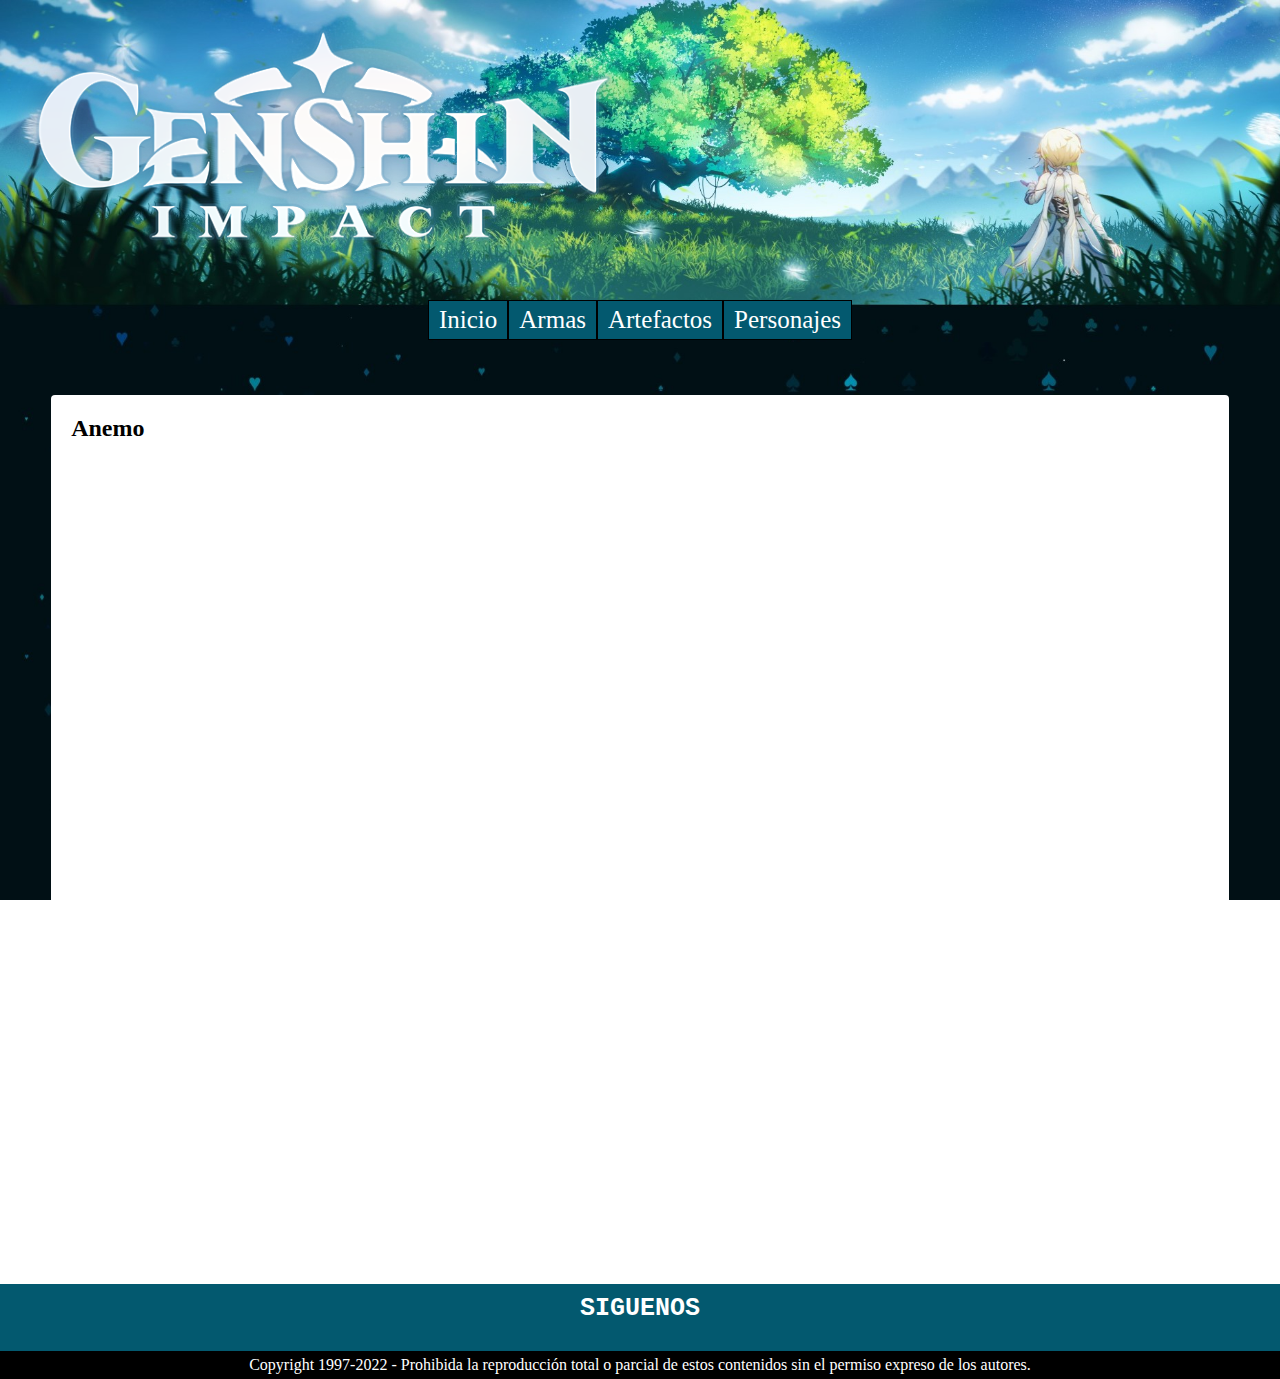
==== Paginas/anemo.html @ 6d5382c7 "este es el primer commit" ====
<!DOCTYPE html>
<html lang="es">
<head>
    <meta charset="UTF-8">
    <meta http-equiv="X-UA-Compatible" content="IE=edge">
    <meta name="viewport" content="width=device-width, initial-scale=1.0">
    <title>Tour por Teyvat</title>
    <link rel="icon" href="../Multimedia/favicon.ico" type="image/x-icon">
    <link rel="stylesheet" href="../CSS/estilos.css">
</head>
<body>
    
    <div class="contenedorGrid">
        <div class="logoGrid">
            <img src="../Multimedia/logo.png" alt="">
        </div>
        <header class="menuGrid">
        <nav class="navegador">
            <ul class="menu">
                <li><a href="../index.html">Inicio</a></li>
                <li><a href="armas.html">Armas</a></li>
                <li><a href="artefactos.html">Artefactos</a></li>
                <li>
                    <a href="personajes.html">Personajes</a>
                    <ul class="submenu">
                        <li><a href="hydro.html">Hydro</a></li>
                        <li><a href="cryo.html">Cryo</a></li>
                        <li><a href="pyro.html">Pyro</a></li>
                        <li><a href="anemo.html">Anemo</a></li>
                        <li><a href="geo.html">Geo</a></li>
                        <li><a href="electro.html">Electro</a></li>
                    </ul>
                </li>
            </ul>
        </nav>
       </header>
<main class="mainGrid">
    <div id="contenedor"> 
        <h2>Anemo</h2>
    </div>

</main>
    <footer class="footerGrid">
        <p class="footer_title">SIGUENOS</p>
        <div class="redes">
            <a href=""><img src="../multimedia/Instagram-icon.png" alt=""/></a>
            <a href=""><img src="../multimedia/Twitter-icon.png" alt=""/></a>
            <a href=""><img src="../multimedia/tumblr-icon.png" alt=""/></a>
        </div>
        <p class="footer_copy">Copyright 1997-2022 - Prohibida la reproducción total o parcial de estos contenidos sin el permiso expreso de los autores.</p>
    </footer>
    </div>
</body>
</html>
---- CSS/estilos.css ----
*{margin: 0;
padding: 0;}



    .contenedorGrid {  display: grid;
        grid-template-columns: 1fr;
        grid-template-rows: 0.4fr 0.2fr 3.1fr 0.3fr;
        gap: 20px 0px;
        grid-auto-flow: row;
        grid-template-areas:
        "logoGrid"
        "menuGrid"
        "mainGrid"
        "footerGrid";
        align-content: space-between;
    }
  
    .logoGrid { grid-area: logoGrid; }
    .logoGrid img {
        width: 50%;
        height: auto;
    }
    .menuGrid { grid-area: menuGrid; }
  
    .footerGrid { grid-area: footerGrid; 
        display: flex;
        flex-direction: column;    
        margin-top: 20px;
        position: relative;
        justify-content: space-between;
    }
    .footerGrid p {
        align-self: center;

    }
  
  .mainGrid { grid-area: mainGrid; 
    margin-bottom: 34px;
  }


.intro {
    display: flex;
    flex-direction: row-reverse;
    align-items: center;
}

.intro img {
    width: 30%;
    padding: 20px;
}

#contenedor p {
    padding: 30px;
    line-height: 25px;
}

header img {
    width: 100%;
}

header{
    position: sticky;
    top: 0;
}


body {
    background-image: url('../Multimedia/background.jpg');
    background-size: cover;
    background-attachment: fixed;
    overflow-x:hidden;
    
}



.menu li {
    
    list-style: none;
    display: inline-block;
    padding: 5px 10px;
    font-size: 25px;
    border: 1px solid;
    background-color: rgb(3, 89, 111);

}
.menu li a{
    list-style: none;
    text-decoration: none;
    color: #ffffff;
}

.submenu {
    display: none;
    position: absolute;
    margin-top: 6px;
    margin-left:20px;
}

.submenu li {
    display: block;
}


.menu {
    display: flex;
    flex-direction: row;
    justify-content: center;
}

.menu li:hover ul {
    display: block;
}

#contenedor {
    min-height: 100%;
    padding: 20px;
    margin: 1.5% 4%;
    background-color: #ffffff;
    border-radius: 4px;
}


footer {
    width: 100%;
    bottom: 0px;
    background-color: rgb(3, 89, 111);
    padding-top: 10px;
}
footer img {
    width: 50px;
    margin: 5px;
 
}

.footer_title {
    font-size: 25px;
    color: #ffffff;
    font-weight: bold;
    font-family:'Courier New', Courier, monospace
    
}
.footer_copy {
    background-color: black;
    color: #ffffff;
    padding: 5px;
    margin-top: 10px;
    align-self: center;
    text-align: center;
    width: 100%;
}

.redes {
    display: flex;
    flex-direction: row;
    justify-content: center;
}


/*artefactos*/

.table {
    background-color: aliceblue;
    margin:auto;
}

.table td {
    border: 1px solid;
    padding: 3px;

}
.table th {
    padding: 10px;
    background-color: rgb(90, 15, 160);
    color: #ffffff;

}

/*personajes*/
.elementos {
    display: flex;
    flex-direction: column;
}
.elemento {
    display: flex;
    flex-direction: row;
    border-radius: 10px;
}
.elemento img {
    height: 60px;
    width: 60px;
    align-self: center;
    margin-left: 15px;
}
.elemento h3 {
    margin-left: 25px;
    font-size: 3em;
}
.hydro h3 {
    color: rgb(3 229 253);
}
.hydro {
    background-color: #05e4fd1f;
}
.cryo {
    background-color: #9eeff321;
}
.cryo h3 {
    color: #9eeff3;
}
.pyro {
    background-color: #fba36963;
}
.pyro h3 {
    color: rgb(245, 56, 56);
}
.anemo {
    background-color: #a7f4cd63;
}
.anemo h3 {
    color: #59deb4;
}
.geo {
    background-color: #f6da6266;
}
.geo h3 {
    color: #f6b631;
}
.electro {
    background-color: #dfbbfd5c;
}
.electro h3 {
    color: #d798fc;
}
.elementos a {
    text-decoration: none;
}

/* Hydro */

.personajes {
    display: flex;
    flex-flow: row wrap;
    justify-content: center;

}
.personajes a {
    text-decoration: none;
}
.personaje {
    display: flex;
    flex-direction: column;
    width: 150px;
    margin: 5px;
    height: 325px;
}
.personajeNombre h4 {
    text-align: center;
    padding: 5px;
    color: #ffffff;
}

.cincoEstrellas {
    background-color: #d0a028c2;
    border: 1px solid #d0a028c2;
    border-radius: 10px;
}
.cuatroEstrellas {
    background-color: #7128d0bd;
    border: 1px solid #7128d0bd;
    border-radius: 10px;
}
.personajesDescripcion {
    display: flex;
    flex-direction: column;
}
.personajeDescripcion {
    display: flex;
    flex-direction: row;
}
.fullImgPj {
    display: flex;
    flex-direction: column;
    width: 25%;
    padding: 10px;
    border-radius: 15px;

}
.fondoHydro {
    background-color: rgb(3 229 253);
}
.personajeDetalle {
    width: 75%;
}
.personajeDetalle h3 {
    text-align: center;
}
.habilidades {
    display: flex;
    flex-direction: column;
}
.habilidad {
    display: flex;
    flex-direction: column;
}
.habilidadCabecera {
    display: flex;
    flex-direction: row;
    justify-content: center;
    margin-top: 15px;
}
.habilidadCabecera div {
    width: 40px;
    height: 40px;
    border-radius: 50px;
    background-color: #d798fc;
    padding: 5px;
    background-image: url('../Multimedia/personajes/hydro/habilidades/tartaglia_s1.png');
    background-size: 82%;
    background-position-x: 4px;
    background-position-y: 6px;
    background-repeat: no-repeat;
}

/*armas*/

#contenedor h3 {
    padding: 10px;
}

#contenedor ul {
    margin-bottom: 15px;
}

#contenedor ul li {
    margin-left: 25px;
    list-style: none;

}

#contenedor ul li a {
    text-decoration: none;
}

.contenedorArmas {
    display: flex;
    flex-direction: row-reverse;
    justify-content: left;
}

.contenedorArmas img{
    width: 100%;
}

.separador {
    width: 90%;
    height: 2px;
    size: 3;
    background-color: rgb(66, 150, 228);
    margin: 5%;
}
.subrayado {
    width: 90%;
    height: 2px;
    size: 3;
    background-color: rgb(66, 150, 228);
    margin: 0% 5%;

}
.tituloarmas h3 {
    font-size: 2em;
    text-align: center;

}
.arma5 {
    background-image: url('../Multimedia/fondoArma5.png');
    background-size: cover;
    width: 25%;
}

.armaTarjeta {
    margin: 15px 5px;
    border: 1px solid black;
    border-radius: 5px;
    background-color: rgb(224, 209, 168);
    display: flex;
    flex-direction: row;
    width: 425px;
}

.tarjeta {
    display: flex;
    flex-direction: column;
}
.tarjeta h4 {
    margin: 5px;
}
.estiloarmas {
    display: flex;
    justify-content: center;
    align-content: flex-start;
    flex-flow: row wrap;
}



@media only screen and (max-width: 500px){
    .submenu {
        display: flex;
        flex-direction: column;
        justify-content: center; 
    }
    .mainGrid{
        display: flex;
        flex-direction: column;
        justify-content: center;
    }
    body {
        background-image: url('../Multimedia/background.jpg'), url('../Multimedia/corazones.jpeg');
        background-size: cover;
        background-attachment: fixed;  
     
    }
    .contenedorGrid {  display: grid;
        grid-template-columns: 1fr;
        grid-template-rows: 0.2fr 0.1fr 3.4fr 0.3fr;
        gap: 20px 0px;
        grid-auto-flow: row;
        grid-template-areas:
        "logoGrid"
        "menuGrid"
        "mainGrid"
        "footerGrid";
        align-content: space-between;
    }
  

    .menu {
        display: flex;
        flex-direction: column;
        justify-content: center;
        text-align: center; 
    
    }
    header {
        position: relative;
    }
    body {
        background-image: url('../Multimedia/background_small.jpeg'), url('../Multimedia/corazones.jpeg');
        background-size: cover;
        background-attachment: fixed;     
        background-repeat: no-repeat, repeat;
        background-size: 100%;
    }
    #contenedor {
        min-height: 100%;
        padding: 20px;
        margin: 5px 5px;
        background-color: #ffffff;
        border-radius: 4px;
    }  
    .intro {
        display: flex;
        flex-direction: column;
        align-items: center;
    }  
    .intro img {
        width: 50%;
        padding: 20px;
    }
    .submenu {
        display: none;
        position: absolute;
        margin-top: 6px;
        margin-left:20px;
    }
    .menu li:hover ul {
        display: flex;
        flex-direction: column;
        width: 100%;
        text-align: center;
    }
    .contenedorArmas {
        display: flex;
        flex-direction: column;
        justify-content: left;
    }
    .armaTarjeta {
        margin: 15px 5px;
        border: 1px solid black;
        border-radius: 5px;
        background-color: rgb(224, 209, 168);
        display: flex;
        flex-direction: column;
        width: 100%;
    }

    .arma5 {
        width: 100%;
    }
    .table {
        background-color: aliceblue;
        margin: auto;
        font-size: 8px;
    }
    .personajeDescripcion {
        display: flex;
        flex-direction: column;
    }
    .fullImgPj {
        display: flex;
        flex-direction: row;
        width: 90%;
        padding: 10px;
        border-radius: 15px;    
    }

    .fullImgPj img{
        width: 50%;
    }

    .personajeDetalle {
        width: 100%;
    }

    .personajeNombre ul li {
        font-size: 10px;
    }
    
}

@media only screen and (min-width:500px) and (max-width: 768px) {
    .contenedorGrid {  display: grid;
        grid-template-columns: 1fr;
        grid-template-rows: 0.2fr 0.1fr 3.4fr 0.3fr;
        gap: 20px 0px;
        grid-auto-flow: row;
        grid-template-areas:
        "logoGrid"
        "menuGrid"
        "mainGrid"
        "footerGrid";
        align-content: space-between;
    }

    .menu li {

        list-style: none;
        display: inline-block;
        padding: 5px 10px;
        font-size: 25px;
        border: 1px solid;
        background-color: rgb(3, 89, 111);
    }
    .menu li a{
        list-style: none;
        text-decoration: none;
        color: #ffffff;
    }
    
    .submenu {
        display: none;
        position: absolute;
        margin-top: 6px;
        margin-left:20px;
    }
    
    .submenu li {
        display: block;
    }
    
    .menu li:hover ul {
        display: block;
    }
    header {
        position: relative;
    }

    .contenedorArmas {
        display: flex;
        flex-direction: column;
        justify-content: left;
    }

    .intro {
        display: flex;
        flex-direction: column;
        align-items: center;
    }
    .table {
        background-color: aliceblue;
        margin: auto;
        font-size: 12px;
    }

    .personajeDescripcion {
        display: flex;
        flex-direction: column;
    }
    .fullImgPj {
        display: flex;
        flex-direction: row;
        width: 90%;
        padding: 10px;
        border-radius: 15px;    
    }

    .fullImgPj img{
        width: 50%;
    }

    .personajeDetalle {
        width: 100%;
    }


}
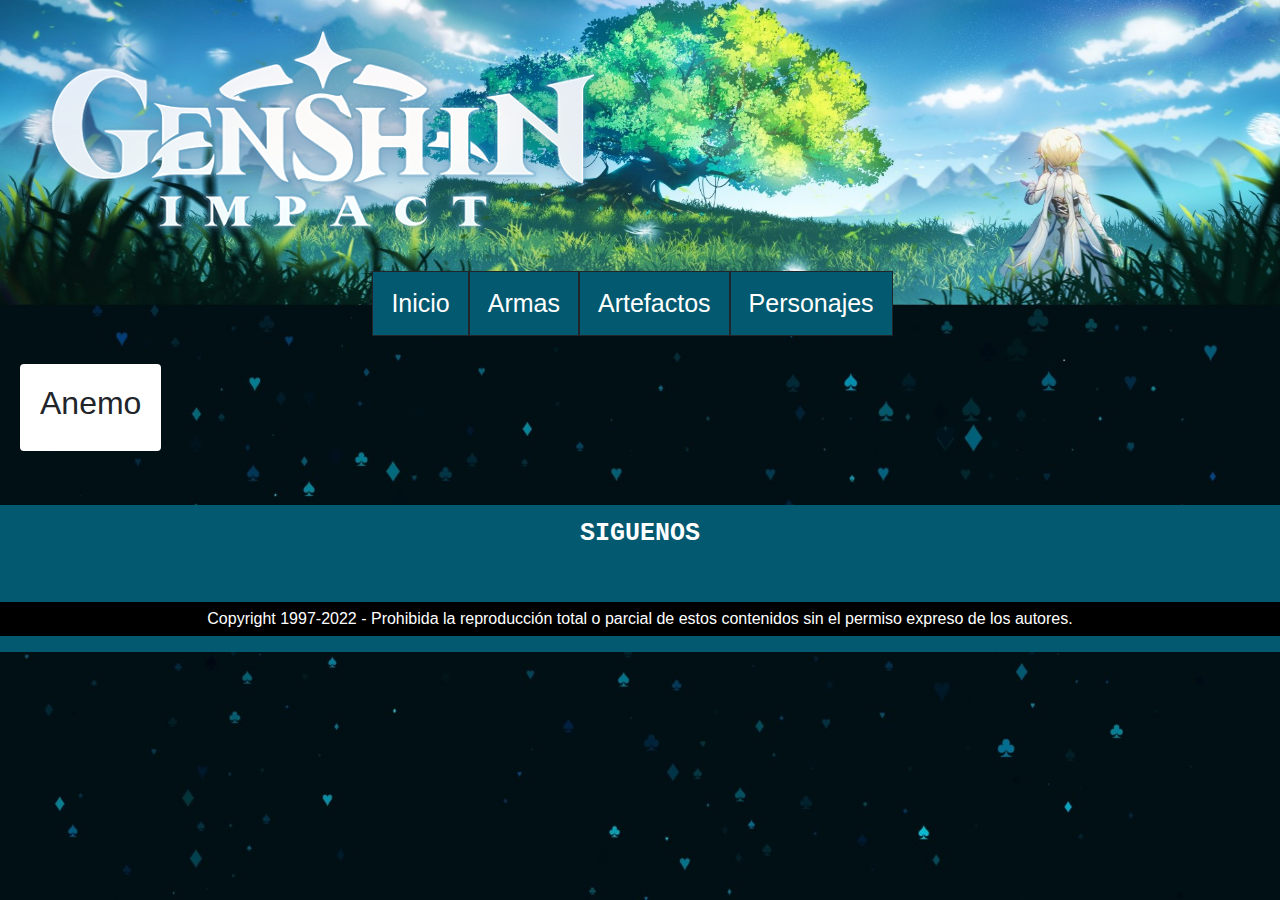
==== commit 927e3971: "agregando bootstrap a todo" ====
--- a/Paginas/anemo.html
+++ b/Paginas/anemo.html
@@ -1,53 +1,76 @@
 <!DOCTYPE html>
 <html lang="es">
-<head>
-    <meta charset="UTF-8">
-    <meta http-equiv="X-UA-Compatible" content="IE=edge">
-    <meta name="viewport" content="width=device-width, initial-scale=1.0">
-    <title>Tour por Teyvat</title>
-    <link rel="icon" href="../Multimedia/favicon.ico" type="image/x-icon">
-    <link rel="stylesheet" href="../CSS/estilos.css">
-</head>
-<body>
+    <head>
+        <meta charset="UTF-8">
+        <meta http-equiv="X-UA-Compatible" content="IE=edge">
+        <meta name="viewport" content="width=device-width, initial-scale=1.0">
+        <title>Tour por Teyvat</title>
+        <link rel="icon" href="Multimedia/favicon.ico" type="image/x-icon">
+        <link rel="stylesheet" href="https://cdn.jsdelivr.net/npm/bootstrap@4.3.1/dist/css/bootstrap.min.css"
+            integrity="sha384-ggOyR0iXCbMQv3Xipma34MD+dH/1fQ784/j6cY/iJTQUOhcWr7x9JvoRxT2MZw1T" crossorigin="anonymous">
+        <script src="https://code.jquery.com/jquery-3.3.1.slim.min.js"
+            integrity="sha384-q8i/X+965DzO0rT7abK41JStQIAqVgRVzpbzo5smXKp4YfRvH+8abtTE1Pi6jizo"
+            crossorigin="anonymous"></script>
+        <script src="https://cdn.jsdelivr.net/npm/popper.js@1.14.7/dist/umd/popper.min.js"
+            integrity="sha384-UO2eT0CpHqdSJQ6hJty5KVphtPhzWj9WO1clHTMGa3JDZwrnQq4sF86dIHNDz0W1"
+            crossorigin="anonymous"></script>
+        <script src="https://cdn.jsdelivr.net/npm/bootstrap@4.3.1/dist/js/bootstrap.min.js"
+            integrity="sha384-JjSmVgyd0p3pXB1rRibZUAYoIIy6OrQ6VrjIEaFf/nJGzIxFDsf4x0xIM+B07jRM"
+            crossorigin="anonymous"></script>
+        <link rel="stylesheet" href="../CSS/estilos.css">
     
-    <div class="contenedorGrid">
-        <div class="logoGrid">
-            <img src="../Multimedia/logo.png" alt="">
-        </div>
-        <header class="menuGrid">
-        <nav class="navegador">
-            <ul class="menu">
-                <li><a href="../index.html">Inicio</a></li>
-                <li><a href="armas.html">Armas</a></li>
-                <li><a href="artefactos.html">Artefactos</a></li>
-                <li>
-                    <a href="personajes.html">Personajes</a>
-                    <ul class="submenu">
-                        <li><a href="hydro.html">Hydro</a></li>
-                        <li><a href="cryo.html">Cryo</a></li>
-                        <li><a href="pyro.html">Pyro</a></li>
-                        <li><a href="anemo.html">Anemo</a></li>
-                        <li><a href="geo.html">Geo</a></li>
-                        <li><a href="electro.html">Electro</a></li>
-                    </ul>
-                </li>
-            </ul>
-        </nav>
-       </header>
-<main class="mainGrid">
+    </head>
+    
+    <body>
+        <div class="container-fluid">
+            <div class="logoGrid row">
+                <img src="../Multimedia/logo.png" alt="" class="col-6">
+            </div>
+            <header class="menuGrid row">
+                <nav class="navbar navbar-expand-sm navbar-light bg-light col-12">
+                    <button class="navbar-toggler" type="button" data-toggle="collapse" data-target="#navegador">
+                        <span class="navbar-toggler-icon"></span>
+                    </button>
+                    <div class="collapse navbar-collapse row" id="navegador">
+                        <ul class="navbar-nav menu col-12">
+                            <li class="nav-item">
+                                <a class="nav-link" href="../index.html">Inicio</a>
+                            </li>
+                            <li class="nav-item">
+                                <a class="nav-link" href="../Paginas/armas.html">Armas</a>
+                            </li>
+                            <li class="nav-item">
+                                <a class="nav-link" href="../Paginas/artefactos.html">Artefactos</a>
+                            </li>
+                            <li class="nav-item">
+                                <a class="nav-link" href="../Paginas/personajes.html">Personajes</a>
+                                <ul class="submenu">
+                                    <li><a href="../Paginas/hydro.html">Hydro</a></li>
+                                    <li><a href="../Paginas/cryo.html">Cryo</a></li>
+                                    <li><a href="../Paginas/pyro.html">Pyro</a></li>
+                                    <li><a href="../Paginas/anemo.html">Anemo</a></li>
+                                    <li><a href="../Paginas/geo.html">Geo</a></li>
+                                    <li><a href="../Paginas/electro.html">Electro</a></li>
+                                </ul>
+                            </li>
+                        </ul>
+                    </div>
+                </nav>
+            </header>
+<main class="mainGrid row">
     <div id="contenedor"> 
         <h2>Anemo</h2>
     </div>
 
 </main>
-    <footer class="footerGrid">
-        <p class="footer_title">SIGUENOS</p>
-        <div class="redes">
+    <footer class="footerGrid row">
+        <p class="footer_title col-12">SIGUENOS</p>
+        <div class="redes col-12">
             <a href=""><img src="../multimedia/Instagram-icon.png" alt=""/></a>
             <a href=""><img src="../multimedia/Twitter-icon.png" alt=""/></a>
             <a href=""><img src="../multimedia/tumblr-icon.png" alt=""/></a>
         </div>
-        <p class="footer_copy">Copyright 1997-2022 - Prohibida la reproducción total o parcial de estos contenidos sin el permiso expreso de los autores.</p>
+        <p class="footer_copy col-12">Copyright 1997-2022 - Prohibida la reproducción total o parcial de estos contenidos sin el permiso expreso de los autores.</p>
     </footer>
     </div>
 </body>
--- a/CSS/estilos.css
+++ b/CSS/estilos.css
@@ -3,7 +3,7 @@
 
 
 
-    .contenedorGrid {  display: grid;
+/*     .contenedorGrid {  display: grid;
         grid-template-columns: 1fr;
         grid-template-rows: 0.4fr 0.2fr 3.1fr 0.3fr;
         gap: 20px 0px;
@@ -14,7 +14,7 @@
         "mainGrid"
         "footerGrid";
         align-content: space-between;
-    }
+    }  */
   
     .logoGrid { grid-area: logoGrid; }
     .logoGrid img {
@@ -22,13 +22,18 @@
         height: auto;
     }
     .menuGrid { grid-area: menuGrid; }
+
+    .menuGrid nav{
+        background-color: transparent !important;
+    }
   
+    .menuGrid nav button{
+        background-color: white;
+    }
+
     .footerGrid { grid-area: footerGrid; 
-        display: flex;
-        flex-direction: column;    
         margin-top: 20px;
         position: relative;
-        justify-content: space-between;
     }
     .footerGrid p {
         align-self: center;
@@ -37,6 +42,7 @@
   
   .mainGrid { grid-area: mainGrid; 
     margin-bottom: 34px;
+    padding: 20px;
   }
 
 
@@ -89,7 +95,7 @@
 .menu li a{
     list-style: none;
     text-decoration: none;
-    color: #ffffff;
+    color: #ffffff !important;
 }
 
 .submenu {
@@ -97,6 +103,7 @@
     position: absolute;
     margin-top: 6px;
     margin-left:20px;
+    z-index: 100;
 }
 
 .submenu li {
@@ -117,14 +124,12 @@
 #contenedor {
     min-height: 100%;
     padding: 20px;
-    margin: 1.5% 4%;
     background-color: #ffffff;
     border-radius: 4px;
 }
 
 
 footer {
-    width: 100%;
     bottom: 0px;
     background-color: rgb(3, 89, 111);
     padding-top: 10px;
@@ -136,6 +141,7 @@
 }
 
 .footer_title {
+    text-align: center;
     font-size: 25px;
     color: #ffffff;
     font-weight: bold;
@@ -158,6 +164,37 @@
     justify-content: center;
 }
 
+/* Animaciones */
+
+.personajeDetalle {
+    background: rgb(115,142,240);
+    background: radial-gradient(rgb(225, 226, 231) 25%, rgb(3 229 253) 100%);
+}
+
+@keyframes rotation {
+    0% { transform: rotate(360deg); }
+    100% { transform: rotate(0deg); }
+}
+
+.expandDescripcion {
+    display: none;
+}
+.personajes a:hover .expandDescripcion {
+    display:flex;
+    flex-direction: column;
+    padding: 15px;
+}
+
+.personajes a:hover{
+    display:flex;
+    flex-direction: row;
+    margin-top: 25px;
+    color: black;
+}
+
+.personajes a:hover .personaje img{
+    margin-top: 25px;
+}
 
 /*artefactos*/
 
@@ -322,6 +359,7 @@
     background-position-x: 4px;
     background-position-y: 6px;
     background-repeat: no-repeat;
+    animation:  4s linear 0s reverse none infinite rotation;
 }
 
 /*armas*/
@@ -406,7 +444,7 @@
 
 
 
-@media only screen and (max-width: 500px){
+@media only screen and (max-width: 576px){
     .submenu {
         display: flex;
         flex-direction: column;
@@ -444,6 +482,11 @@
         text-align: center; 
     
     }
+
+    .menuGrid nav button{
+        display: block;
+    }
+
     header {
         position: relative;
     }
@@ -531,7 +574,7 @@
     
 }
 
-@media only screen and (min-width:500px) and (max-width: 768px) {
+@media only screen and (min-width:576px) and (max-width: 768px) {
     .contenedorGrid {  display: grid;
         grid-template-columns: 1fr;
         grid-template-rows: 0.2fr 0.1fr 3.4fr 0.3fr;
@@ -560,6 +603,10 @@
         color: #ffffff;
     }
     
+    .menuGrid nav button{
+        display: none;
+    }
+
     .submenu {
         display: none;
         position: absolute;
